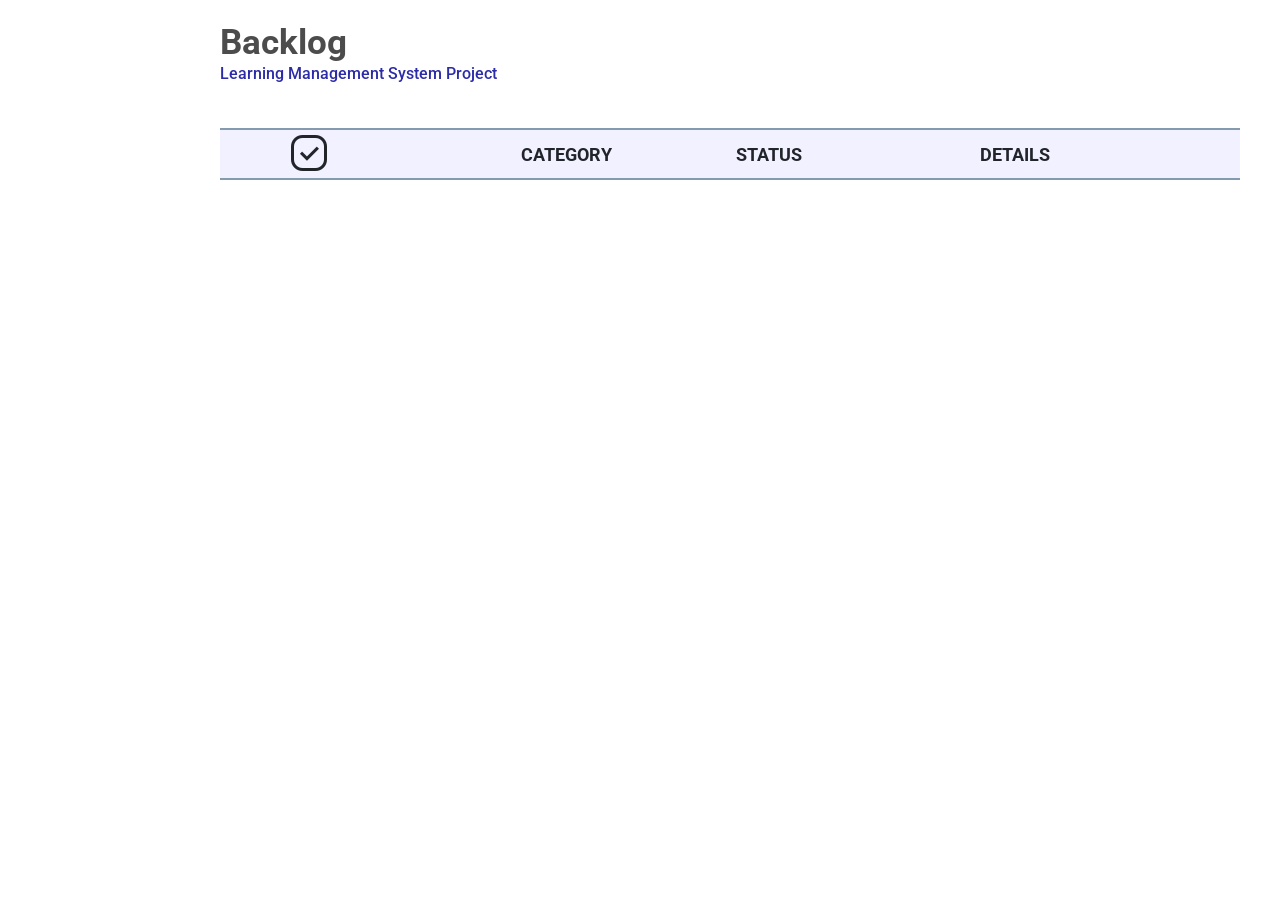
==== backlog.html @ 5bc0e4b5 "first commit" ====
<!DOCTYPE html>
<html lang="en">

<head>
    <meta charset="UTF-8">
    <meta http-equiv="X-UA-Compatible" content="IE=edge">
    <meta name="viewport" content="width=device-width, initial-scale=1.0">
    <!-- fav-icon -->
    <link rel="icon" type="image/x-icon" href="../img/favicon.ico">

    <!-- bootstrap -->
    <link rel="stylesheet" href="https://cdn.jsdelivr.net/npm/bootstrap@4.6.1/dist/css/bootstrap.min.css"
        integrity="sha384-zCbKRCUGaJDkqS1kPbPd7TveP5iyJE0EjAuZQTgFLD2ylzuqKfdKlfG/eSrtxUkn" crossorigin="anonymous">

    <!-- Google Icons -->
    <link rel="stylesheet"
        href="https://fonts.googleapis.com/css2?family=Material+Symbols+Outlined:opsz,wght,FILL,GRAD@20..48,100..700,0..1,-50..200" />

    <!-- JavaScript source -->
    <script src="./js/mini_backend.js"></script>
    <script src="./js/backlog.js"></script>
    <script src="./js/main.js"></script>
    <script src="./js/add_Task.js"></script>
    <script src="js/template.js"></script>

    <!-- CSS links -->
    <link rel="stylesheet" href="./css/main.css">
    <link rel="stylesheet" href="./css/task.css">
    <link rel="stylesheet" href="./css/backlog.css">

        <!--  link google fonts Roboto -->
        <link rel="preconnect" href="https://fonts.googleapis.com">
        <link rel="preconnect" href="https://fonts.gstatic.com" crossorigin>
        <link
            href="https://fonts.googleapis.com/css2?family=Open+Sans&family=Roboto:ital,wght@0,100;0,300;0,400;0,500;0,700;0,900;1,100&display=swap"
            rel="stylesheet">

    <!-- Material Design links 
    <link rel="stylesheet" href="https://code.getmdl.io/1.3.0/material.indigo-pink.min.css"> -->

    <title>Join</title>

</head>

<body onload="showBacklogTask()">
    <!-- include main -->
    <div w3-include-html="./html_templates/menu.html"></div>

    <div class="backlog">

        <div class="headline-backlog">
            <h1>Backlog</h1>

            <h5 class="headline">Learning Management System Project</h5>
        </div>

        <div class="backlog-table">

            <table class="table">
                <thead>
                    <tr class="head-table">
                        <th scope="col"><span class="material-symbols-outlined priority">
                                priority
                            </span></th>
                        <!-- <th class="urgency-img-center" scope="col">ASSIGNED TO</th> -->
                        <th class="category-con" scope="col">CATEGORY</th>
                        <th class="details-con" scope="col">STATUS</th>
                        <th scope="col">DETAILS</th>
                    </tr>
                </thead>

                <tbody title="Add task to board" id="backlogTable">
                    <!-- Backlog Table -->
                </tbody>

            </table>

            <div id="notask"></div>

            <div id="dialog-box">
                <div id="dialog-info" class="dialogb">
                    <!-- Dialog Box -->
                </div>
            </div>

        </div>
    </div>
</body>

</html>
---- css/main.css ----
body {
    margin: 0;
    font-family: 'Open Sans', sans-serif !important;
    font-family: 'Roboto', sans-serif !important;
}

.board-menu {
    position: fixed;
    display: inline-block;
    top: 0;
    left: 0;
    bottom: 0;
    width: 200px;
    background-color: #2c2ca8;
    z-index: 1100;
}

.main {
    margin-left: 218px;
    margin-top: 80px;
}

.board-menu-highlight{
    border-left: solid;
    padding-left: 10px;
}


.board-menu a {
    color: aliceblue;
    text-decoration: none;
}

.links-con {
    font-size: 20px;
    padding-top: 120px;
    list-style: none;
}

.links-con li {
    padding-top: 12px;
}

.logo-img {
    position: absolute;
    padding-left: 55px;
    padding-top: 20px;

}

.profile-logo {
    display: flex;
    padding-left: 70px;
    position: absolute;
    bottom: 85px;
    fill: cornsilk;
    box-sizing: content-box;
}

.menu-navbar {
    display: none;
}


@media (max-width: 870px) {

    .main {
        margin-left: 0;
        margin-top: 140px;
    }
    

    .board-menu {
        position: fixed;
        display: inline-block;
        top: 0;
        left: 0;
        right: 0;
        background-color: #2c2ca8;
        height: 100px;
        width: 100%;
    }

    .links-con a {
        display: flex;
        align-items: center;
        padding: 5px;
        text-decoration: none;
        transition: all 0.2s;
    }

    .links-con a:hover {
        border-left: 5px solid;
        background: #2c2ca8;

    }

    .profile-logo {
        display: none;
    }

    .logo-img {
        width: 50px;
        padding-top: 20px;
        box-sizing: unset;
    }

    .menu-navbar {
        position: absolute;
        top: 25px;
        right: 35px;
        fill: aliceblue;
        /* display: flex; */
        font-size: 50px;
        color: aliceblue;
        cursor: pointer;
        display: block;
        box-sizing: border-box;
        transition: all 0.3s;
    }

    .dropdown {
        position: relative;
    }
    ul {
        list-style: none;
        margin-block-start: 0;
        margin-block-end: 0;
        padding-inline-start: 0;
    }

    .links-con {
        background: rgb(36, 121, 241);
        opacity: 0;
        visibility: hidden;
        /* min-width: 100%; */
        width: 150px;
        height: 0;
        position: absolute;
        top: 75px;
        right: 10px;
        transform-origin: top;
        transform: scaleY(0);
        transition: transform 0.3s;
    }

    .links-con::before {
        content: "";
        position: absolute;
        width: 15px;
        height: 15px;
        background: rgb(36, 121, 241);
        transform: rotate(45deg);
        top: -7px;
        right: 43px;
        z-index: -1;
    }

    .dropdown:hover > .links-con {
        padding-top: 0;
        opacity: 1;
        visibility: visible;
        height: unset;
        transform: scaleY(1);
    }
    .dropdown:hover > .menu-navbar {
        background: rgb(236, 187, 42);
    }


}
---- css/task.css ----
:root{
  --color-high:red;
  --color-medium: yellow;
  --color-low:green;
}

.columns {
  display: flex;
  overflow-x: auto;
}

h3 {
  color: #333;
}

.all-tasks{
    width: 100%;
    overflow-y: auto;
    overflow-x: hidden;
}

.category {
  display: flex;
  background-color: #efefef;
  height: 100%;
  min-height: 400px;
  max-height: calc(100vh - 200px);
  flex-direction: column;
  align-items: center;
  margin: 16px 16px;
  border-radius: 10px;
  min-width: 260px;
}

.task-each-category {
  background-color: white;
  margin: 12px;
  padding: 12px;
  display: flex;
  flex-direction: column;
  align-items: flex-start;
  border-radius: 10px;
  cursor: pointer;
}

.color-field {
  height: 16px;
  width: 60px;
  border-radius: 20px;
}

.task-description {
  margin: 0px 0 8px 0;
}

.time-and-members {
  display: flex;
  justify-content: space-between;
  align-items: center;
  flex-wrap: wrap;
  width: 100%;
}

.time-date {
  display: flex;
  align-items: center;
}

.date {
  margin: 0 8px;
}

.avatar {
  width: 32px;
  height: 32px;
  border-radius: 50%;
  object-fit: cover;
}

.avatar-ov {
  width: 32px;
  height: 32px;
  margin: 4px;
  border-radius: 50%;
  object-fit: cover;
}

.avatar:nth-child(2) {
  width: 32px;
  height: 32px;
  border-radius: 50%;
  object-fit: cover;
  margin-left: -16px;
}

.task-h4{
  margin: 8px 0 4px 0;
}

.drag-erea-highlight{
  background-color: #cccccc;
}

.status{
  display: flex;
  justify-content: space-between;
  align-items: center;
  width: 100%;
  color: #cccccc;
  font-size: 14px;
}

.task-member{
  display: flex;
  align-items: center;
  position: relative;
}

.number-of-member{
  font-weight: bold;
  color: #ccc;
  padding-left: 4px;
}

.member-overview{
  position: absolute;
  display: flex;
  flex-wrap: wrap;
  bottom: 100%;
  padding: 8px;
  border-radius: 8px;
  background-color: white;
  right: 0;
  box-shadow: 5px 5px 16px 0px rgba(0,0,0,0.5);
  min-width: 120px;
}

.d-none{
  display: none !important;
}

.mobile-move-category {
  display: none;
}

@media (max-width: 870px){
  .category {
    box-sizing: border-box;
    min-width: 260px;
    width: 100%;
  }

  .member-overview{
    left: 0%;
  }

  .mobile-move-category {
    display: inherit;
    display: flex;
    flex-direction: column;
  }

  .category-btn {
    width: 90px;
    height: 18px;
    border-radius: 5px;
    color: white;
    background-color: #9393a1;
    border: 1px solid #6a6464;
    cursor: pointer;
    margin-top: 5px;
  }


}
---- css/backlog.css ----
.backlog {
    padding-left: 220px;
    margin-top: 22px;
}

h1 {
    font-size: 35px !important;
    margin: 0;
    color: rgba(0, 0, 0, 0.7) ;
    font-weight: bold;
}

h5 {
    font-size: 16px !important;
    margin: 0 !important;
}

/* .headline-backlog {
    padding-top: 50px;
} */

.headline {
    color: #2c2ca8;
}

.backlog-table {
    color: #2c2ca8;
    margin-top: 45px;
    width: 100%;
    margin-left: auto;
    margin-right: auto;
    padding-right: 40px;
}

.table-project {
    border-spacing: 0px;
    width: 100%;
    padding-right: 100px;
}

.priority {
    font-size: 48px !important;
    vertical-align: middle !important;
    line-height: 0 !important;
    margin-bottom: 3px;
    display: flex;
    justify-content: center;
}


/* .priority-con {
    background: url(../img/icons_google/low-icon.png) no-repeat;
} */

/* .priority-con img {
    height: 14px !important;
    width: 14px !important;
} */

.table tr {
    border-top: 1px solid #dee2e6;
}

.table td,
.table th {
    vertical-align: middle !important;
}

/* CODE von erste Tabelle im Textdocument */

#new-task {
    align-items: center;
    background-color: #fbfbfb;
    margin-top: 3px;
    margin-bottom: 3px;
    /* border-left: 7px solid orange;     Standard JOIN Style */
    border-radius: 10px;
    cursor: pointer;

}

.task-profile {
    margin: 5px;
}

.user-img {
    height: 40px;
    width: 40px;
    object-fit: cover;
    border-radius: 50%;
    margin-right: 3px;

}

.user-images-names {
    display: flex;
    flex-direction: column;
    margin-right: 22px;
    align-items: center;
    text-align: center;
}

.user-name {
    margin-right: 3px;
}

.users-con {
    text-align: center;
}

#backlogTask {
    cursor: pointer;
}

.table tbody+tbody {
    border: 0px !important;
}


.table thead th {
    vertical-align: bottom;
    border-bottom: 2px solid #859aaf;
}


.double_arrow_up {
    font-size: 48px !important;
    color: red;
}

#liveAlertBtn {
    cursor: pointer;
}

.taskButton {
    color: black;
    font-size: 18px;

}

.taskButton a {
    color: black;
}

table tr:hover {

    background-color: #f6fbff !important;
}

.head-table {
    font-size: 18px;
    background-color: #f1f1ff;
    border-top: 2px solid #859aaf !important;
    border-bottom: 2px solid black !important;
}

.head-table:hover {
    background-color: #f1f1ff !important;
}

#dialog-box {
    align-items: center;
    display: none;
    position: fixed;
    z-index: 2;
    left: 0;
    justify-content: center;
    top: 0;
    padding-left: 200px;
    width: 100%;
    height: 100%;
    overflow: auto;
    background-color: rgb(0, 0, 0);
    background-color: rgba(0, 0, 0, 0.4);
}

.dialogb {
    position: absolute;
    background-color: #fefefe;
    margin: auto;
    color: black !important;
    font-size: 20px;
    padding: 15px;
    border: 1px solid #888;
    width: 600px;
    height: 520px;
    border-radius: 16px;
}

.dialog-title {
    display: inline;
    font-size: xx-large;
    margin-bottom: 40px;
    max-width: 20ch;
    overflow: hidden;
    text-overflow: ellipsis;
    white-space: nowrap;
}

.dialog-table {
    width: 515px;
}

.table th {
    height: 50px;
    padding: 0 !important;
}

.info-table td {
    padding-left: 18px !important;
    margin-right: 18px !important;
}

.font-variant {
    font-variant: all-small-caps;
}


.table td {
    padding: 0;
    height: 50px;
    max-height: 50px;
    min-height: 50px;
}

.display-block {
    display: block;
}

.table-con {
    display: flex;
    margin-top: 30px;
    align-content: center;
    flex-direction: column;
    justify-content: center;
    flex-direction: column;
}

.dialog-btn {
    position: absolute;
    right: 10px;
    bottom: 10px;
}

.dialog-btn-inProgress {
    position: absolute;
    right: 10px;
    bottom: 65px;
}

.add-btn {
    width: 145px;
    height: 40px;
    border-radius: 5px;
    color: white;
    background-color: #2c2ca8;
    border: 3px solid black;
    cursor: pointer;
}

.close-btn {
    width: 90px;
    height: 40px;
    border-radius: 5px;
    background-color: white;
    border: 3px solid black;
    cursor: pointer;

}

.details-con {
    max-width: 15ch;
    overflow: hidden;
    text-overflow: ellipsis;
    white-space: nowrap;
}

.category-con {
    text-align: center;
}

.urgency-img-center {
    /* width: 50px; */
    width: min-content;
    text-align: center;
}

.date-con {
    position: absolute;
    top: 19px;
    right: 25px;
    color: #726f6f;
}

.info-table {
    background-color: #eaeaff !important;
    border-radius: 10px;
    padding: 10px;
    margin-bottom: 10px;
}

.info-table:hover {
    background-color: #2c2ca8;
}

.mobile-urgency {
    width: 32px;
    height: 45px;
    padding-left: 60px;
}

.mobile-version-con {
    display: flex;
    margin-bottom: 6px;
    background: #fcfcfc;
    border-radius: 7px;
    padding: 10px;
}

#backlogTable{
    cursor: pointer;
}

.info-con-mobile {
    padding-left: 6px;   
}

.title-mobile {
    font-size: 16px;
    width: 17ch;
    overflow: hidden;
    display: block;
    text-overflow: ellipsis;
    white-space: nowrap;
}

.category-mobile {
    background-color: #03a9f4;
    border-radius: 7px;
    width: 100px;
    display: flex;
    justify-content: center;
    font-variant: all-small-caps;
}

.details-con-mobile {
    display: grid;
    padding-left: 45px;
    color: gray;
}

.max-width-ch {
    max-width: 15ch;
    overflow: hidden;
    text-overflow: ellipsis;
    white-space: nowrap;
}

.user-box-dialog {
    display: grid;
    margin-top: 60px;
}

.gray-color {
    color: #726f6f;
}

.user-names-dialog {
    display: flex;
    margin-top: 10px;
}

.d-none{
    display: none !important;
}

@media (min-width: 870px) {
   
     .mobile-display {
        display: none;
    }
}

@media (max-width: 870px) {

    .backlog {
        padding-left: 10px;
    }

    .headline-backlog {
        padding-top: 115px;
    }
    .responsive-display {
        display: none;
    }

    .headline {
        font-size: 15px;
    }

    table {
        border: none;
    }

    thead {
        display: none;
    }

    #dialog-box {
        padding-left: 0 !important;
    }

    h1 {
        font-size: 35px !important;
    }

    .backlog-table {
        margin-top: 18px;
        padding-right: 25px;
    }


}

@media (max-width: 650px) {

    .dialog-title {
        font-size: 20px;
    }

    .dialogb {
        font-size: 15px;
        width: 320px;
    }

    .dialog-table {
        width: 270px;
    }

    .date-con {
        top: 50px;
        left: 18px;
    }

}
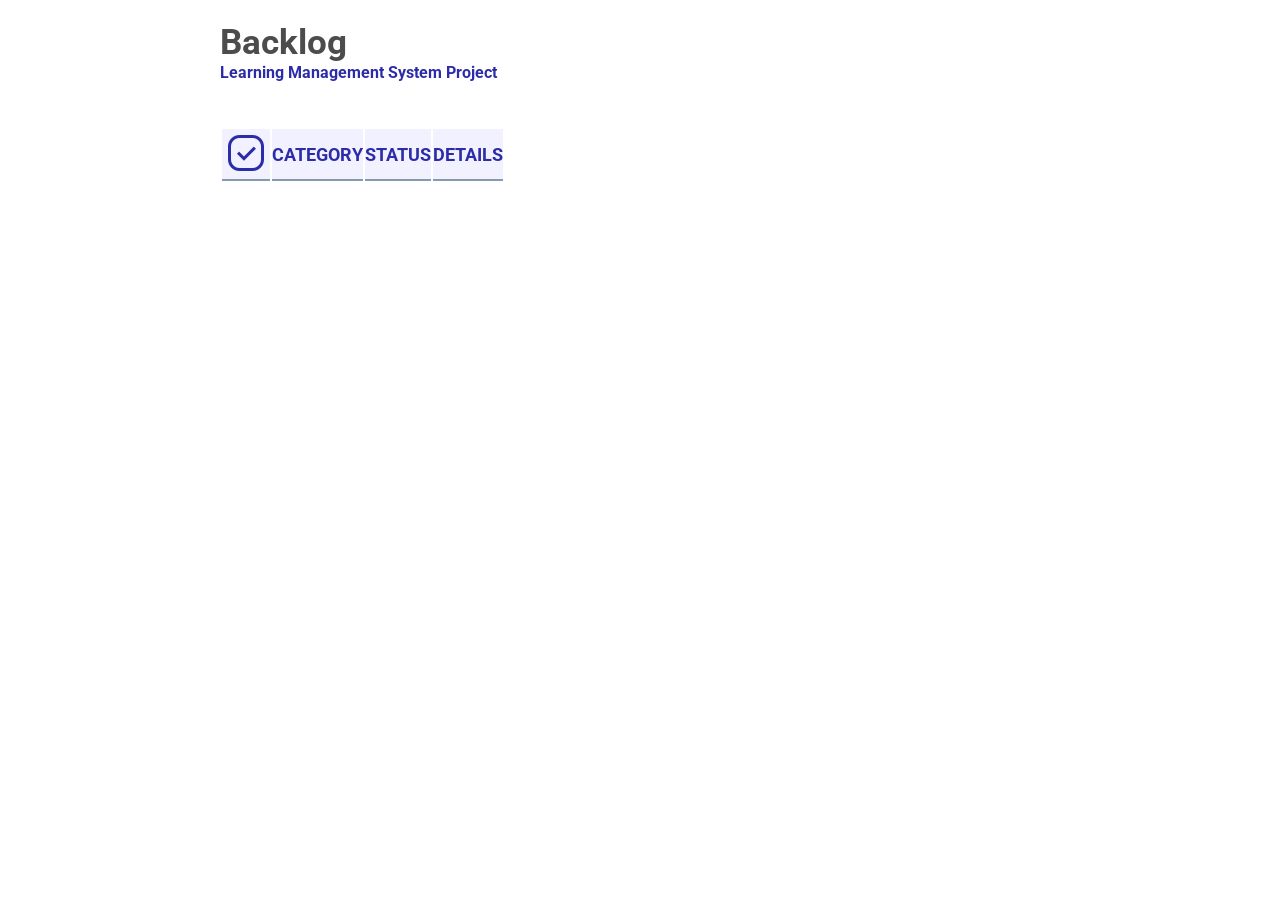
==== commit c3bab2cc: "update addTask & board pages" ====
--- a/backlog.html
+++ b/backlog.html
@@ -8,9 +8,9 @@
     <!-- fav-icon -->
     <link rel="icon" type="image/x-icon" href="../img/favicon.ico">
 
-    <!-- bootstrap -->
+    <!-- bootstrap 
     <link rel="stylesheet" href="https://cdn.jsdelivr.net/npm/bootstrap@4.6.1/dist/css/bootstrap.min.css"
-        integrity="sha384-zCbKRCUGaJDkqS1kPbPd7TveP5iyJE0EjAuZQTgFLD2ylzuqKfdKlfG/eSrtxUkn" crossorigin="anonymous">
+        integrity="sha384-zCbKRCUGaJDkqS1kPbPd7TveP5iyJE0EjAuZQTgFLD2ylzuqKfdKlfG/eSrtxUkn" crossorigin="anonymous"> -->
 
     <!-- Google Icons -->
     <link rel="stylesheet"
--- a/css/main.css
+++ b/css/main.css
@@ -16,7 +16,6 @@
 }
 
 .main {
-    margin-left: 218px;
     margin-top: 80px;
 }
 
--- a/css/task.css
+++ b/css/task.css
@@ -1,7 +1,33 @@
+.main{
+  margin-right: 40px;
+  margin-top: 22px !important;
+}
+
+.heading{
+  margin-bottom: 40px;
+  margin-top: 180px;
+  margin-left: 40px;
+}
+
+h1{
+  margin: 0;
+  color: black;
+  font-weight: bold;
+  font-size: 61px;
+}
+
+.head-text-small{
+  color: #2c2ca8;
+  font-size: 16px;
+  font-weight: 500;
+}
+
 :root{
   --color-high:red;
   --color-medium: yellow;
   --color-low:green;
+  --color-marketing: blue;
+  --color-design: #FF7A00;
 }
 
 .columns {
@@ -41,6 +67,13 @@
   align-items: flex-start;
   border-radius: 10px;
   cursor: pointer;
+}
+
+.group-title{
+  display: flex;
+  justify-content: flex-start;
+  width: 100%;
+  padding-left: 25px;
 }
 
 .color-field {
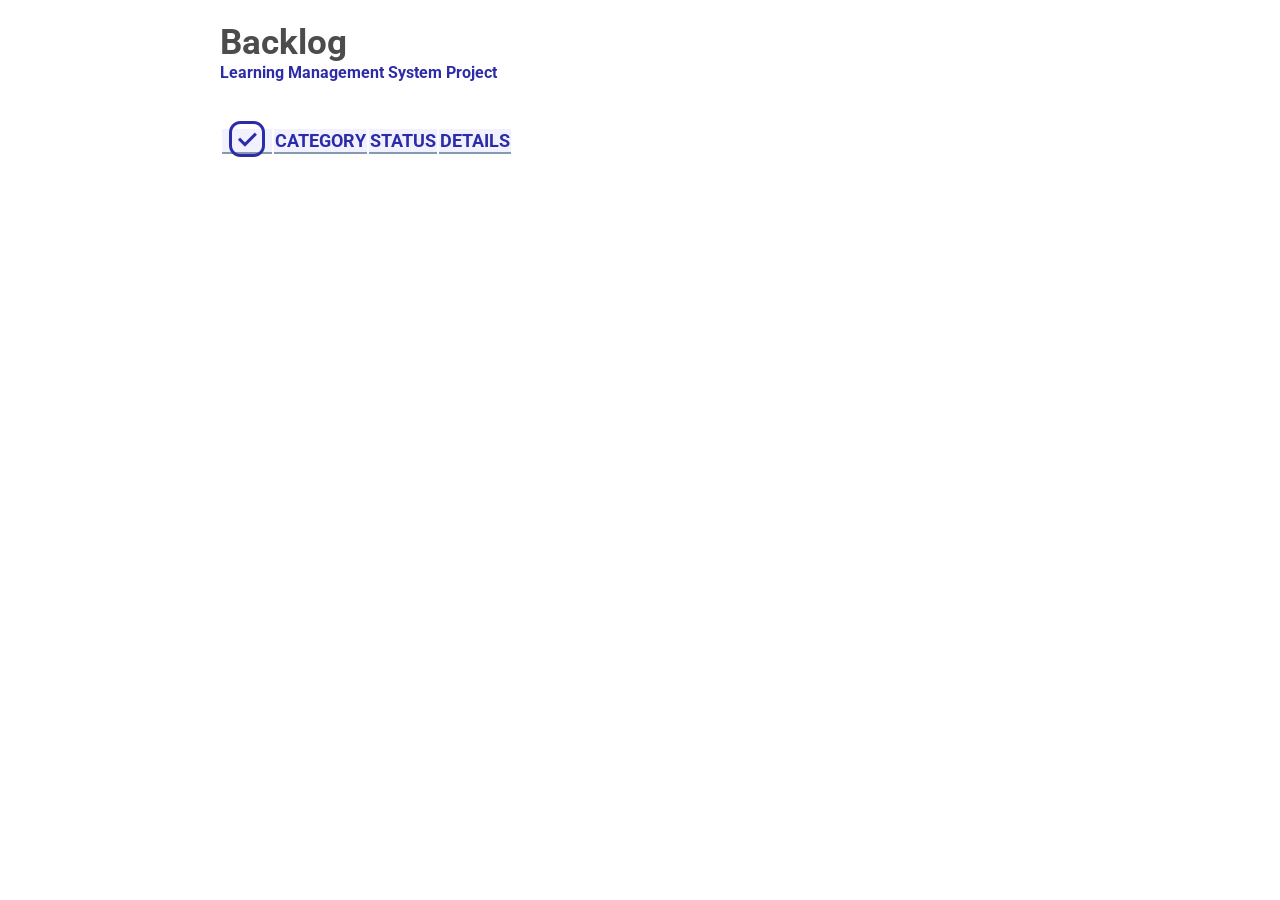
==== commit 7ab6fe7c: "edit board card -- add contact list alphabelical" ====
--- a/backlog.html
+++ b/backlog.html
@@ -15,6 +15,8 @@
     <!-- Google Icons -->
     <link rel="stylesheet"
         href="https://fonts.googleapis.com/css2?family=Material+Symbols+Outlined:opsz,wght,FILL,GRAD@20..48,100..700,0..1,-50..200" />
+
+        
 
     <!-- JavaScript source -->
     <script src="./js/mini_backend.js"></script>
--- a/css/task.css
+++ b/css/task.css
@@ -23,11 +23,23 @@
 }
 
 :root{
-  --color-high:red;
-  --color-medium: yellow;
-  --color-low:green;
-  --color-marketing: blue;
-  --color-design: #FF7A00;
+  --color-high:#FF3D00;
+  --color-medium: #FFA800;
+  --color-low:#7AE229;
+  --color-Marketing: blue;
+  --color-Design: #FF7A00;
+  --color-Sales: #ec8ce4;
+
+  --color-1:#0190E0;
+  --color-2:#EE00D6;
+  --color-3:#02CF2F;
+  --color-4:#FFA800;
+  --color-5:#9327FF;
+  --color-6:#FF5C00;
+  --color-7:#CB02CF;
+  --color-8:#AF1616;
+  --color-9:#462F8A;
+  --color-0:#007CEE;
 }
 
 .columns {
@@ -84,30 +96,134 @@
 
 .task-description {
   margin: 0px 0 8px 0;
-}
-
-.time-and-members {
+  color: rgba(0,0,0, 0.4);
+  font-weight: 500;
+  font-size: 15px;
+  width: 210px;
+  word-wrap: break-word;
+}
+
+.members-and-prio {
   display: flex;
   justify-content: space-between;
   align-items: center;
   flex-wrap: wrap;
   width: 100%;
-}
+  margin-top: 10px;
+}
+
+.members-and-prio img{
+  height: 32px;
+}
+
+.urgency-invert-color{
+  filter: brightness(0) invert(1);
+  height: 32px;
+}
+
+.priority-label{
+  padding: 0px 12px;
+  border-radius: 5px;
+  color: white;
+  font-size: 17px;
+  display: flex;
+  align-items: center;
+  width: fit-content;
+  height: fit-content;
+}
+
+.dialog-detail-text{
+  color: #212325;
+  font-size: 20px;
+  font-weight: 600;
+  margin-right: 10px;
+  margin-bottom: 17px;
+}
+
 
 .time-date {
   display: flex;
   align-items: center;
+  opacity: 0.5;
 }
 
 .date {
   margin: 0 8px;
 }
 
+.dialogb {
+  position: absolute;
+  background-color: #fefefe;
+  margin: auto;
+  color: black !important;
+  font-size: 20px;
+  padding: 27px;
+  border: 1px solid #888;
+  width: 400px;
+  border-radius: 16px;
+}
+
+.close-btn {
+  position: absolute;
+  top: 27px;
+  right: 27px;
+  height: 26px;
+  background-color: white;
+  cursor: pointer;
+}
+
+.del-btn {
+  position: absolute;
+  bottom: 27px;
+  right: 27px;
+  width: 110px;
+  height: 30px;
+  border-radius: 5px;
+  color: white;
+  background-color: #2A3647;
+  border: 1px solid rgb(153, 149, 149);
+  cursor: pointer;
+}
+
+.dialog-description{
+  margin-bottom: 20px;
+  color: #2A3647
+}
+
 .avatar {
   width: 32px;
   height: 32px;
+  display: flex;
+  align-items: center;
+  justify-content: center;
   border-radius: 50%;
-  object-fit: cover;
+  background-color: #FF7A00;
+  border: 1px solid white;
+  /* object-fit: cover; */
+}
+
+.initial-text{
+  text-align: center;
+  color: white;
+  font-size: 14px;
+}
+
+.member-symbol{
+  display: flex;
+}
+
+.user-name {
+  margin-left: 16px;
+  font-weight: 400;
+  font-size: 19px;
+}
+
+.user-images-names {
+  display: flex;
+  margin-right: 22px;
+  margin-bottom: 16px;
+  align-items: center;
+  text-align: center;
 }
 
 .avatar-ov {
@@ -123,11 +239,13 @@
   height: 32px;
   border-radius: 50%;
   object-fit: cover;
-  margin-left: -16px;
+  margin-left: -9px;
 }
 
 .task-h4{
-  margin: 8px 0 4px 0;
+margin-top: 20px;
+margin-bottom: 10px;
+color: rgba(0,0,0, 0.7);
 }
 
 .drag-erea-highlight{
@@ -153,6 +271,14 @@
   font-weight: bold;
   color: #ccc;
   padding-left: 4px;
+}
+
+.category-label{
+  padding: 2px 15px;
+  border-radius: 5px;
+  color: white;
+  font-weight: 300;
+  width: fit-content;
 }
 
 .member-overview{
--- a/css/backlog.css
+++ b/css/backlog.css
@@ -94,17 +94,9 @@
 
 }
 
-.user-images-names {
-    display: flex;
-    flex-direction: column;
-    margin-right: 22px;
-    align-items: center;
-    text-align: center;
-}
-
-.user-name {
-    margin-right: 3px;
-}
+
+
+
 
 .users-con {
     text-align: center;
@@ -176,66 +168,26 @@
     background-color: rgba(0, 0, 0, 0.4);
 }
 
-.dialogb {
-    position: absolute;
-    background-color: #fefefe;
-    margin: auto;
-    color: black !important;
-    font-size: 20px;
-    padding: 15px;
-    border: 1px solid #888;
-    width: 600px;
-    height: 520px;
-    border-radius: 16px;
-}
+
 
 .dialog-title {
-    display: inline;
-    font-size: xx-large;
-    margin-bottom: 40px;
+    font-size: 40px;
+    margin-bottom: 20px;
+    margin-top: 20px;
     max-width: 20ch;
     overflow: hidden;
     text-overflow: ellipsis;
     white-space: nowrap;
-}
-
-.dialog-table {
-    width: 515px;
-}
-
-.table th {
-    height: 50px;
-    padding: 0 !important;
-}
-
-.info-table td {
-    padding-left: 18px !important;
-    margin-right: 18px !important;
-}
-
-.font-variant {
-    font-variant: all-small-caps;
-}
-
-
-.table td {
-    padding: 0;
-    height: 50px;
-    max-height: 50px;
-    min-height: 50px;
-}
+    font-weight: 700;
+    color: #2A3647;
+}
+
+
+
+
 
 .display-block {
     display: block;
-}
-
-.table-con {
-    display: flex;
-    margin-top: 30px;
-    align-content: center;
-    flex-direction: column;
-    justify-content: center;
-    flex-direction: column;
 }
 
 .dialog-btn {
@@ -250,25 +202,9 @@
     bottom: 65px;
 }
 
-.add-btn {
-    width: 145px;
-    height: 40px;
-    border-radius: 5px;
-    color: white;
-    background-color: #2c2ca8;
-    border: 3px solid black;
-    cursor: pointer;
-}
-
-.close-btn {
-    width: 90px;
-    height: 40px;
-    border-radius: 5px;
-    background-color: white;
-    border: 3px solid black;
-    cursor: pointer;
-
-}
+
+
+
 
 .details-con {
     max-width: 15ch;
@@ -294,16 +230,6 @@
     color: #726f6f;
 }
 
-.info-table {
-    background-color: #eaeaff !important;
-    border-radius: 10px;
-    padding: 10px;
-    margin-bottom: 10px;
-}
-
-.info-table:hover {
-    background-color: #2c2ca8;
-}
 
 .mobile-urgency {
     width: 32px;
@@ -367,10 +293,7 @@
     color: #726f6f;
 }
 
-.user-names-dialog {
-    display: flex;
-    margin-top: 10px;
-}
+
 
 .d-none{
     display: none !important;
